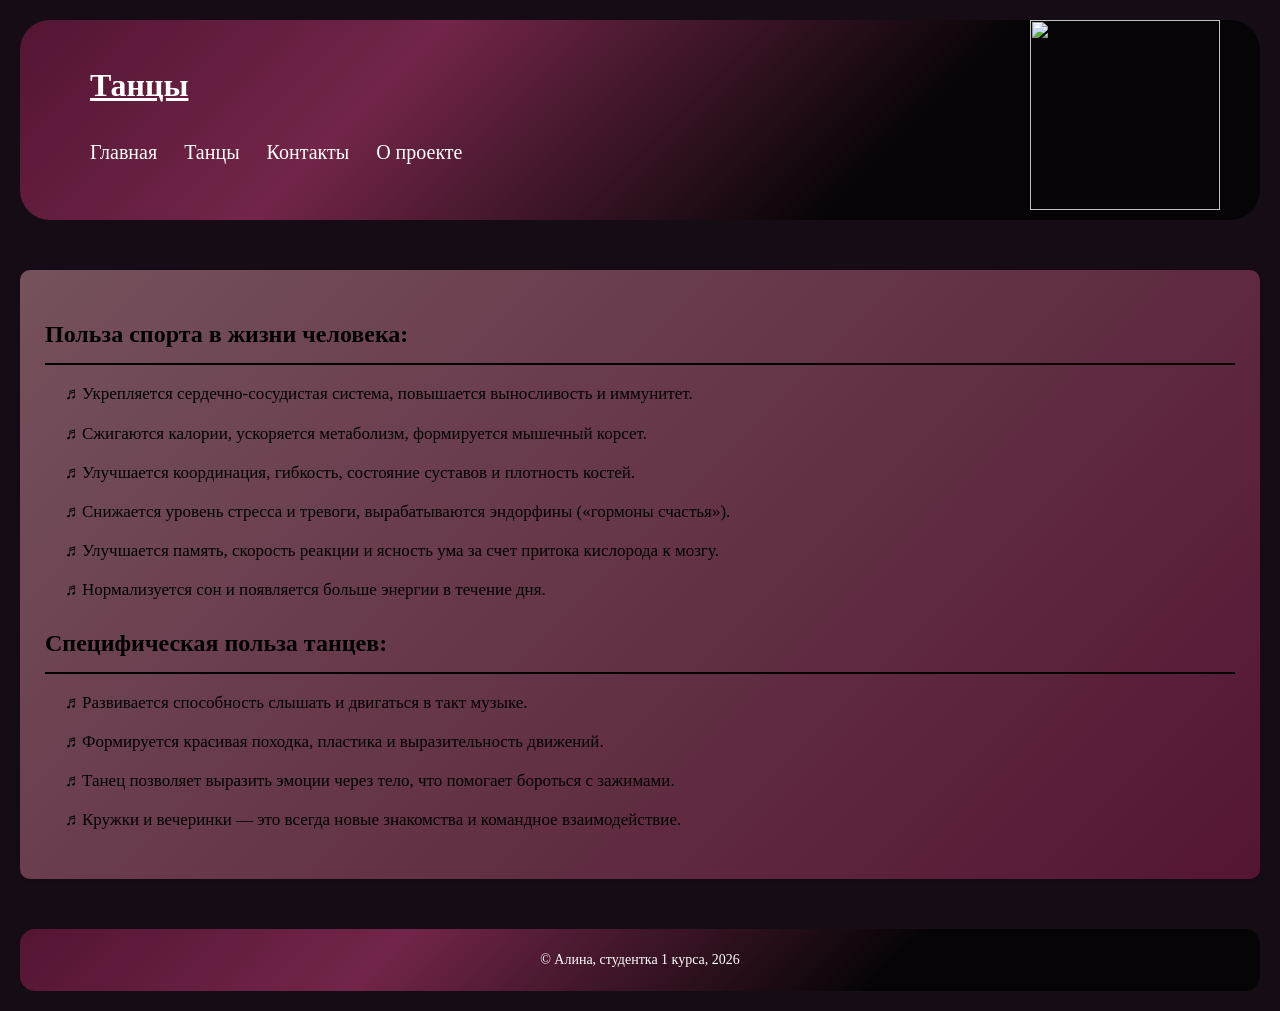
==== index.html @ c8854f26 "first commit" ====
<!DOCTYPE html>
<html lang="en">
<head>
    <meta charset="UTF-8">
    <meta name="viewport" content="width=device-width, initial-scale=1.0">
    <title>Мои хобби</title>
    <link rel="stylesheet" href="./style.css">
</head>
<body>
    <header>
        <h1 class="header__title">Танцы</h1>
        <nav class="header__nav">
            <ul class="header__list">
                <li class="header__li"><a href="./index.html">Главная</a></li>
                <li class="header__li"><a href="./dance_gallery.html">Танцы</a></li>
                <li class="header__li"><a href="./contacts.html">Контакты</a></li>
                <li class="header__li"><a href="#">О проекте</a></li>
            </ul>
        </nav>
        <img class="header__logo" src="./assets/workout__logo.JPG">
    </header>

    <main>
        <section>
            <h2 class="section__title">Польза спорта в жизни человека:</h2>
            <ul>
                <li>♬ Укрепляется сердечно-сосудистая система, повышается выносливость и иммунитет.</li>
                <li>♬ Сжигаются калории, ускоряется метаболизм, формируется мышечный корсет.</li>
                <li>♬ Улучшается координация, гибкость, состояние суставов и плотность костей.</li>
                <li>♬ Снижается уровень стресса и тревоги, вырабатываются эндорфины («гормоны счастья»).</li>
                <li>♬ Улучшается память, скорость реакции и ясность ума за счет притока кислорода к мозгу.</li>
                <li>♬ Нормализуется сон и появляется больше энергии в течение дня.</li>
            </ul>
            <h2 class="section__title">Специфическая польза танцев:</h2>
            <ul class="section__list">
                <li>♬ Развивается способность слышать и двигаться в такт музыке.</li>
                <li>♬ Формируется красивая походка, пластика и выразительность движений.</li>
                <li>♬ Танец позволяет выразить эмоции через тело, что помогает бороться с зажимами.</li>
                <li>♬ Кружки и вечеринки — это всегда новые знакомства и командное взаимодействие.</li>
            </ul>
        </section>
    </main>

    <footer>
        <p>© Алина, студентка 1 курса, 2026</p>
    </footer>
</body>
</html>
---- style.css ----
* {
    margin: 0;
    padding: 0;
    box-sizing: border-box;
}

body {
    font-family: Georgia, 'Times New Roman', Times, sans-serif;
    background-color: #150c15;
    color: #ffffff;
    line-height: 1.6;
    padding: 20px;
}

header {
    display: flex;
    flex-direction: column;
    align-items: flex-start;
    border-radius: 30px;
    height: 200px;
    width: 100%;
    background: linear-gradient(135deg, #541533 0%, #722548 30%, #060407 70%);
}

.header__title {
    margin: 40px 0 0 70px;
    text-decoration: 3px underline;
}

.header__nav {
    padding: 15px;
    border-radius: 5px;
    margin: 10px 0 0 35px;
}

.header__nav .header__list li {
    text-decoration: none;
    list-style-type: none;   
    display: inline-block;
}

a {
    display: inline-block; 
    position: relative;
    text-decoration: none;
    color: #ffffff;
    margin-right: 23px;
    font-size: 20px;
}

a::after {
    content: '';
    position: absolute;
    bottom: 0;
    left: 0;
    width: 0;
    height: 2px;
    background-color: white;
    transition: width 0.3s ease;
}

a:hover::after {
    width: 100%;
}

.header__logo {
    display: flex;
    align-self: flex-end;
    margin-right: 40px;
    position: absolute;
    width: 190px;
    height: 190px;
}

main {
    background: linear-gradient(135deg, #75525c 0%,  #541533 100%);
    padding: 25px;
    border-radius: 10px;
    box-shadow: 0 2px 5px rgba(0,0,0,0.1);
    margin-bottom: 20px;
    margin-top: 50px;
}

.section__title {
    color: #000000;
    margin: 20px 0 15px 0;
    padding-bottom: 10px;
    border-bottom: 2px solid #000000;
}

ul {
    margin-left: 20px;
    margin-bottom: 20px;
    color: #000000;
    list-style-type: none;

}
ul li {
    margin-bottom: 12px;
    color: #000000;
    font-size: 17px;
}

footer {
    background: linear-gradient(135deg, #541533 0%, #722548 30%, #060407 70%);
    color: white;
    text-align: center;
    padding: 20px;
    border-radius: 15px;
    font-size: 14px;
    margin-top: 50px;
}
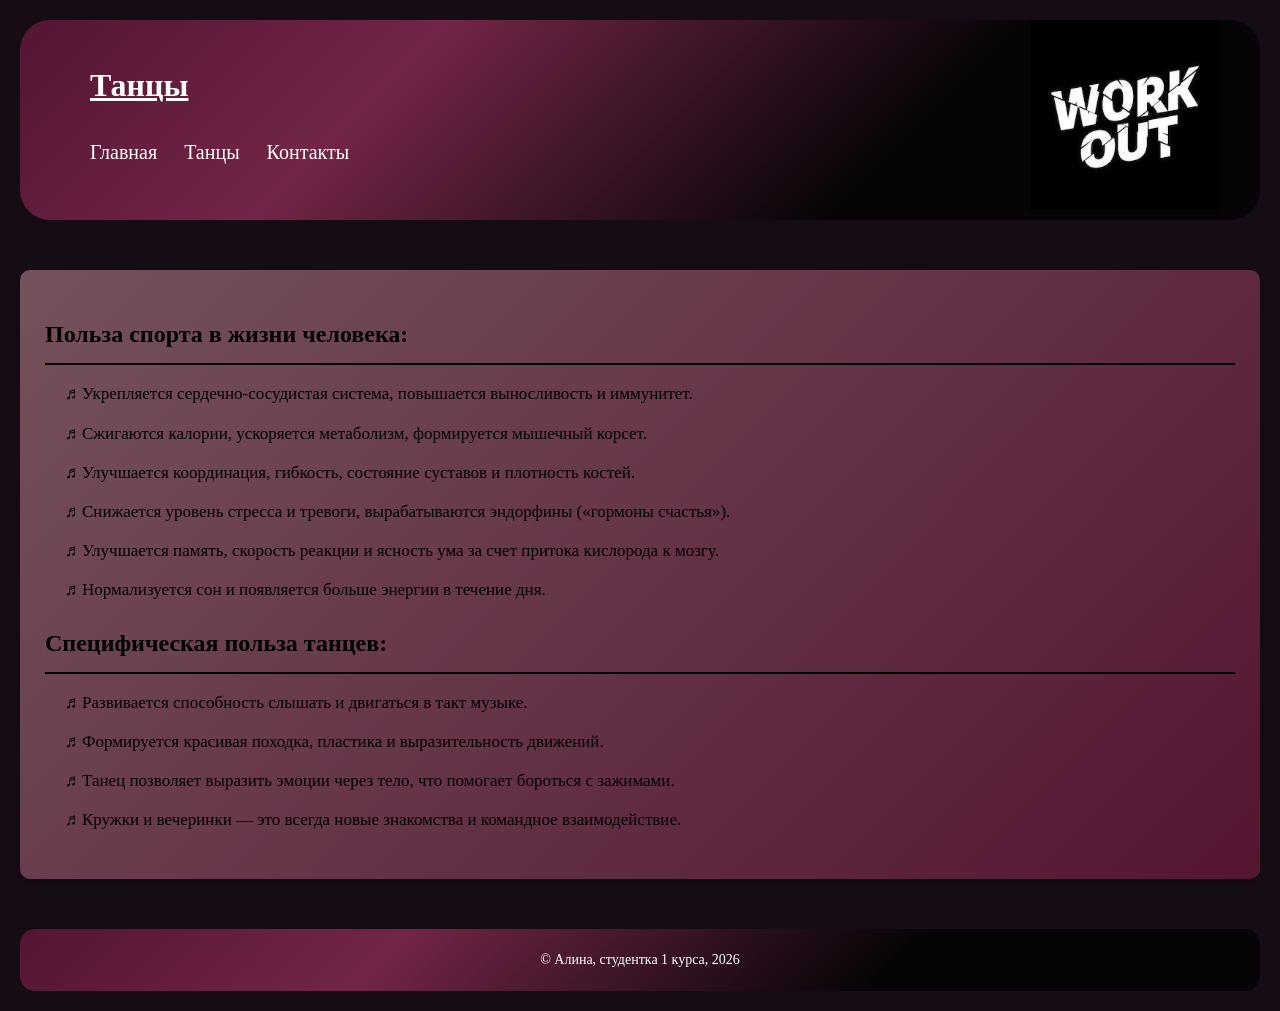
==== commit 4363b85f: "second commit" ====
--- a/index.html
+++ b/index.html
@@ -14,7 +14,6 @@
                 <li class="header__li"><a href="./index.html">Главная</a></li>
                 <li class="header__li"><a href="./dance_gallery.html">Танцы</a></li>
                 <li class="header__li"><a href="./contacts.html">Контакты</a></li>
-                <li class="header__li"><a href="#">О проекте</a></li>
             </ul>
         </nav>
         <img class="header__logo" src="./assets/workout__logo.JPG">
